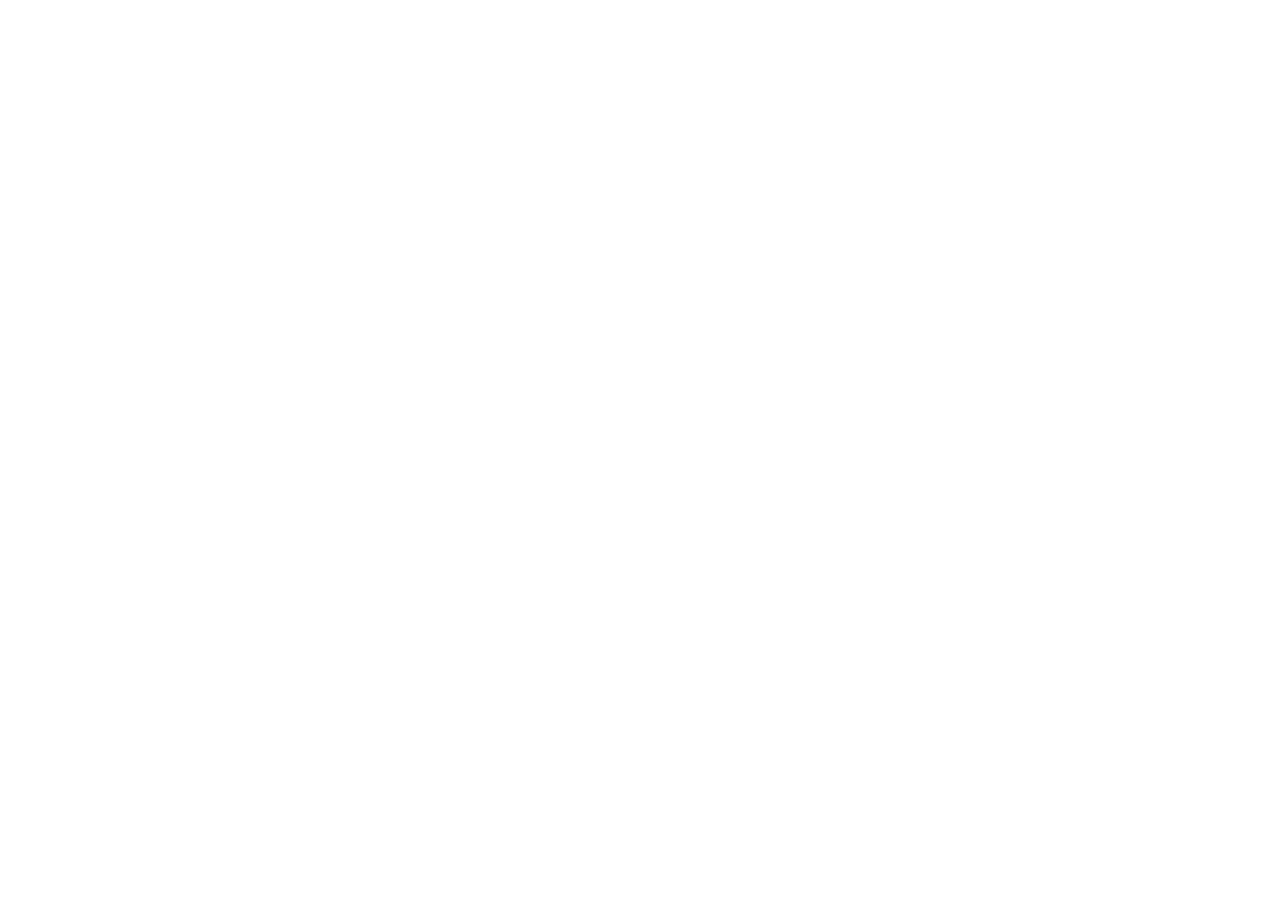
==== 02_Project/index.html @ 206c253f "Projects added" ====
<!DOCTYPE html>
<html lang="en">
<head>
    <meta charset="UTF-8">
    <meta name="viewport" content="width=device-width, initial-scale=1.0">
    <title>Document</title>
</head>
<body>
    
</body>
</html>
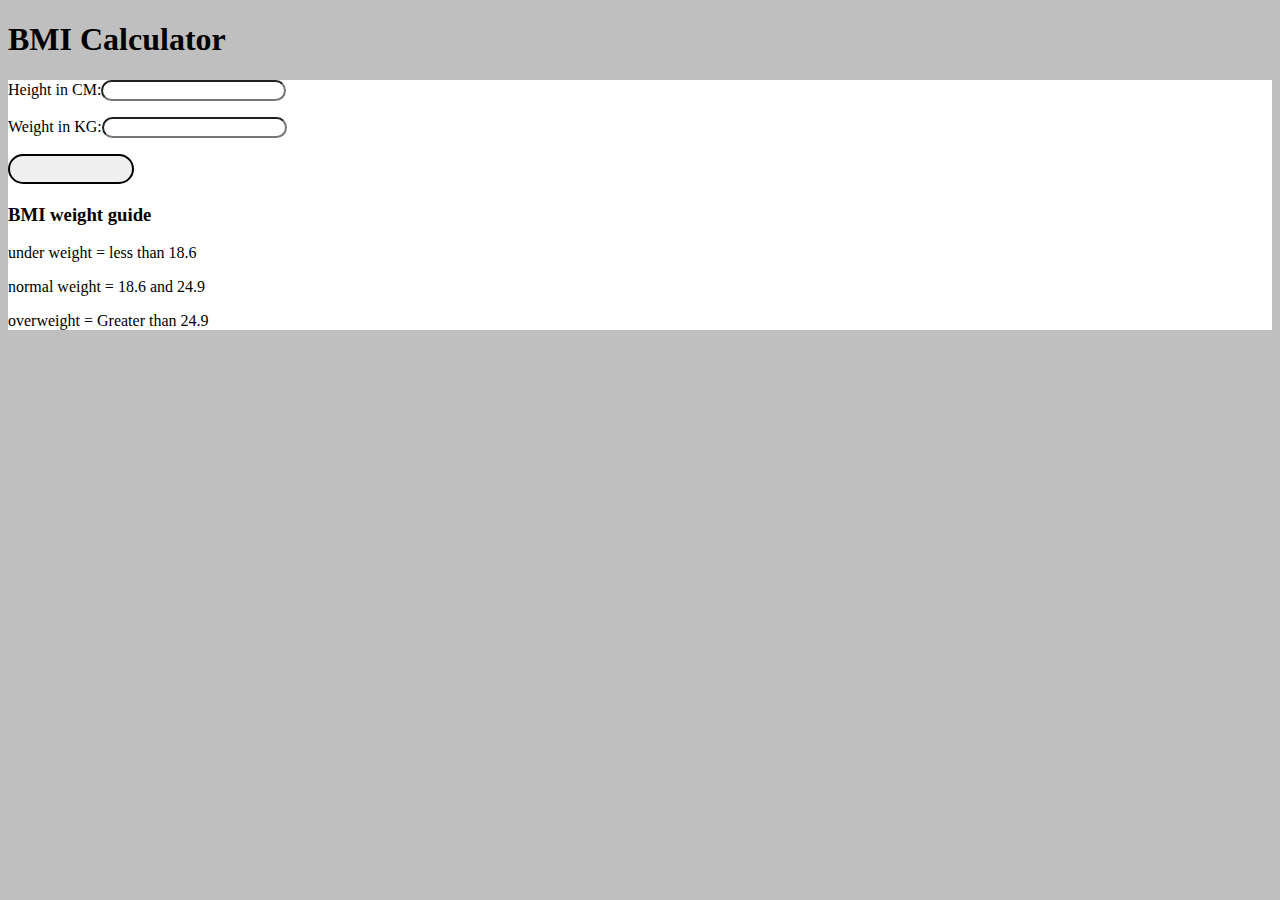
==== commit 5aabf0a0: "html added" ====
--- a/02_Project/index.html
+++ b/02_Project/index.html
@@ -3,9 +3,43 @@
 <head>
     <meta charset="UTF-8">
     <meta name="viewport" content="width=device-width, initial-scale=1.0">
-    <title>Document</title>
+    <title>BMI Calculator</title>
+    <style>
+        body{
+            background-color: #c0bfbf;
+        }
+        button{
+            height: 30px;
+            width: 10%;
+            border: 2px solid #000;
+            border-radius: 25px;
+        }
+        form{
+            background-color: #fff;
+        }
+        #height{
+            border-radius: 18px;
+        }
+        #weight{
+            border-radius: 18px;
+        }
+    </style>
 </head>
 <body>
+    <div class="container">
+        <h1>BMI Calculator</h1>
+        <form>
+        <p><label>Height in CM:</label><input type="text" id="height"></p>
+        <p><label>Weight in KG:</label><input type="text" id="weight"></p>
+        <button type="submit"></button>
+        <div id="weight-guide">
+        <h3>BMI weight guide</h3>
+        <p>under weight = less than 18.6</p>
+        <p>normal weight = 18.6 and 24.9</p>
+        <p>overweight = Greater than 24.9</p>
+    </div>
+    </form>
+    </div>
     
 </body>
 </html>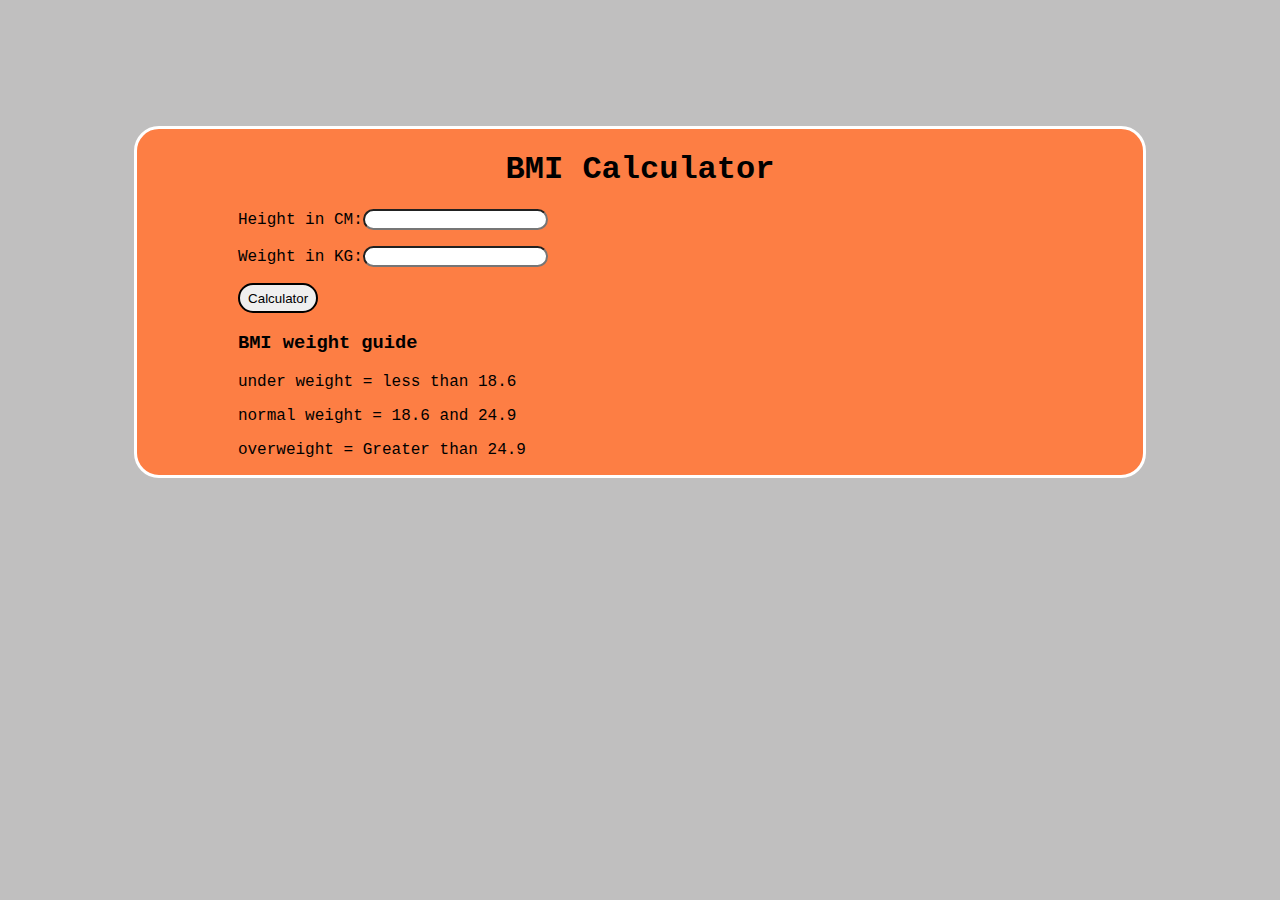
==== commit 5326b992: "js added" ====
--- a/02_Project/index.html
+++ b/02_Project/index.html
@@ -6,7 +6,18 @@
     <title>BMI Calculator</title>
     <style>
         body{
+            font-family: 'Courier New', sans-serif;
             background-color: #c0bfbf;
+            /* margin: 10%; */
+        }
+        .container{
+            margin: 10%;
+            border: solid 3px #fff;
+            border-radius: 25px;
+            background-color: #fd7e44;
+        }
+        h1{
+            text-align: center;
         }
         button{
             height: 30px;
@@ -15,7 +26,9 @@
             border-radius: 25px;
         }
         form{
-            background-color: #fff;
+            margin-left: 10%;
+            margin-right: 10%;
+            /* background-color: #c9bcbc; */
         }
         #height{
             border-radius: 18px;
@@ -31,7 +44,8 @@
         <form>
         <p><label>Height in CM:</label><input type="text" id="height"></p>
         <p><label>Weight in KG:</label><input type="text" id="weight"></p>
-        <button type="submit"></button>
+        <button>Calculator</button>
+        <div id="results"></div>
         <div id="weight-guide">
         <h3>BMI weight guide</h3>
         <p>under weight = less than 18.6</p>
@@ -42,4 +56,5 @@
     </div>
     
 </body>
+<script src="script.js"></script>
 </html>